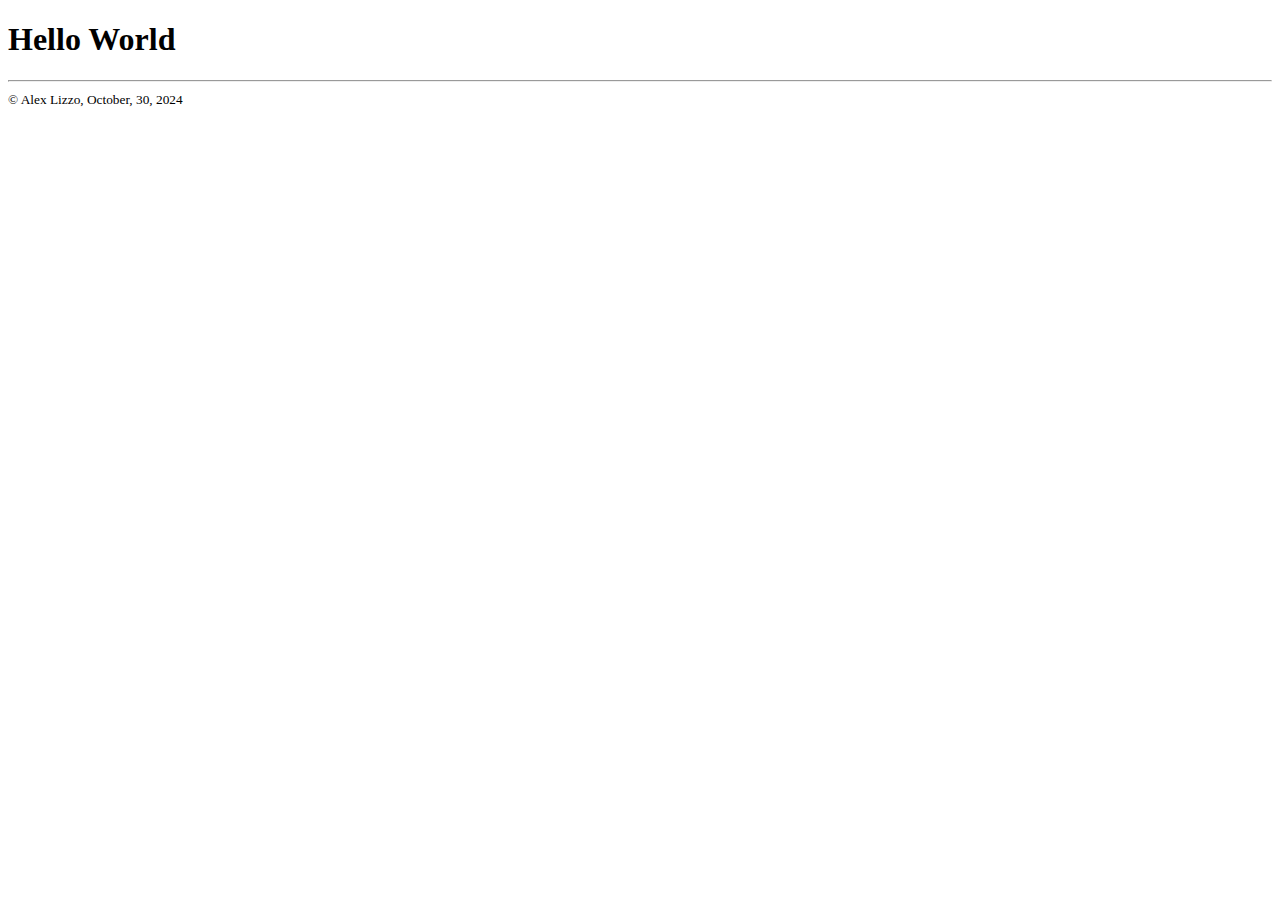
==== index.html @ 40458899 "Create index.html" ====
<!DOCTYPE html>
<html lang="en">
<head>
    <title>Test</title>
    <meta charset="UTF-8">
</head>
<body>
    <h1>Hello World</h1>




    <footer>
        <hr>
        <small> 
            &copy; Alex Lizzo, October, 30, 2024 <br>

        </small>
    </footer>
</body>
</html>
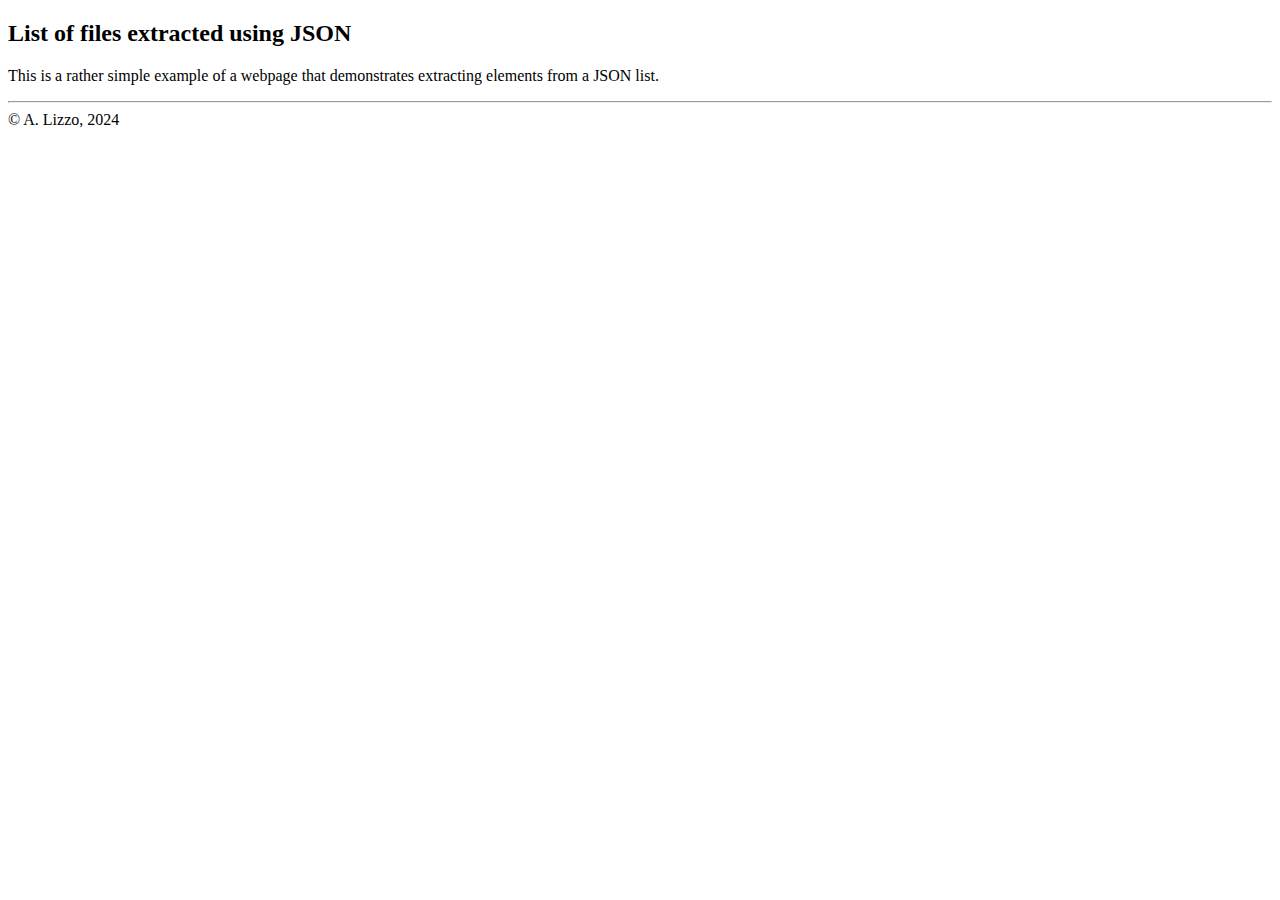
==== commit 32f21cfa: "updates to indx for json hw assignment" ====
--- a/index.html
+++ b/index.html
@@ -1,21 +1,48 @@
-<!DOCTYPE html>
+<!-- This is real code to get the contents of a GitHub repository -->  
+<!doctype  html >
 <html lang="en">
-<head>
-    <title>Test</title>
-    <meta charset="UTF-8">
-</head>
-<body>
-    <h1>Hello World</h1>
+
+    <head> 
+	  <title>JSON</title>
+      <meta charset="UTF-8">
+      <h2>List of files extracted using JSON</h2>
+      <p>This is a rather simple example of a webpage that demonstrates extracting elements from a JSON list.</p>
+	</head>	
+
+	<body onload="Filelist()">
+	<p id="files"> 
 
 
+	<script>
+		function Filelist(){
+			
+		var htmlString = "";
+		
+		// this creates JS object 'data' with a list of files  
+        // change "aptokash/SD330" to your github id and repository name 
+		(async () => {
+			const response = await fetch("https://api.github.com/repos/alizzo/SD330/contents/");
+			const data = await response.json();
+    	
+		// loop through the list of files, set "file" to each file name
+    		for (let file of data) {
+				fname = file.name;           
+				fpath = "https://alizzo.github.io/SD330/" + fname;  
+				
+				htmlString += "<p>" + fname ;
+				htmlString += "<p>" + "<a href=" + fpath  + ">" + fpath + "</a>";
+			}
+        
+		document.getElementById('files').innerHTML = htmlString;
+		})()
+	
+	}
+</script>
 
+		<footer>
+		<hr>
+		&copy; A. Lizzo, 2024
+		</footer>
 
-    <footer>
-        <hr>
-        <small> 
-            &copy; Alex Lizzo, October, 30, 2024 <br>
-
-        </small>
-    </footer>
-</body>
-</html>
+	</body>
+</html>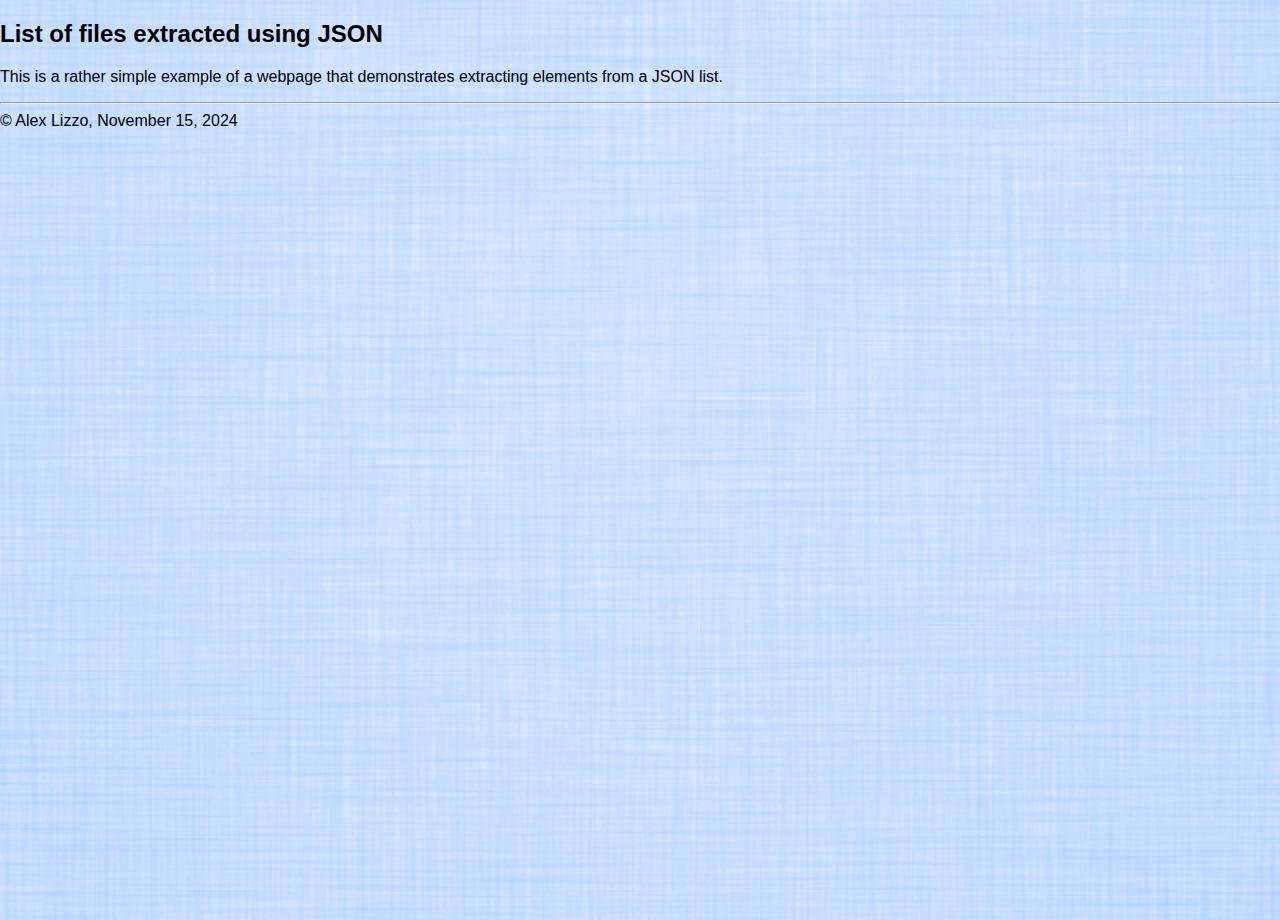
==== commit 95122bc7: "css for index" ====
--- a/index.html
+++ b/index.html
@@ -5,6 +5,7 @@
     <head> 
 	  <title>JSON</title>
       <meta charset="UTF-8">
+      <link rel="stylesheet" href="css/indexCSS.css">
       <h2>List of files extracted using JSON</h2>
       <p>This is a rather simple example of a webpage that demonstrates extracting elements from a JSON list.</p>
 	</head>	
@@ -17,21 +18,25 @@
 		function Filelist(){
 			
 		var htmlString = "";
-		
+
+        const excludeList = ['audio', 'css', 'javascript'];
+
 		// this creates JS object 'data' with a list of files  
-        // change "aptokash/SD330" to your github id and repository name 
 		(async () => {
 			const response = await fetch("https://api.github.com/repos/alizzo/SD330/contents/");
 			const data = await response.json();
     	
-		// loop through the list of files, set "file" to each file name
-    		for (let file of data) {
-				fname = file.name;           
-				fpath = "https://alizzo.github.io/SD330/" + fname;  
-				
-				htmlString += "<p>" + fname ;
-				htmlString += "<p>" + "<a href=" + fpath  + ">" + fpath + "</a>";
-			}
+
+        // Loop through the list of files, filtering out excluded names
+        for (let file of data) {
+            const fname = file.name;
+            if (!excludeList.includes(fname)) { // Exclude files/directories in the list
+                const fpath = "https://alizzo.github.io/SD330/" + fname;
+
+                htmlString += "<p>" + fname;
+                htmlString += "<p>" + "<a href=" + fpath + ">" + fpath + "</a>";
+            }
+        }
         
 		document.getElementById('files').innerHTML = htmlString;
 		})()
@@ -41,7 +46,7 @@
 
 		<footer>
 		<hr>
-		&copy; A. Lizzo, 2024
+		&copy; Alex Lizzo, November 15, 2024
 		</footer>
 
 	</body>
--- a/css/indexCSS.css
+++ b/css/indexCSS.css
@@ -0,0 +1,12 @@
+body {
+    margin: 0;
+    padding: 0; 
+    height: 100vh; /* Full viewport height */
+    width: 100vw; /* Full viewport width */
+    background-image: url('../images/linen.png'); 
+    background-size: cover; /* Make sure the image covers the entire background */
+    background-position: center; /* Center the image */
+    background-repeat: no-repeat; 
+    background-attachment: fixed; /* Keep the background fixed during scrolling */
+    font-family: Arial, sans-serif; 
+}
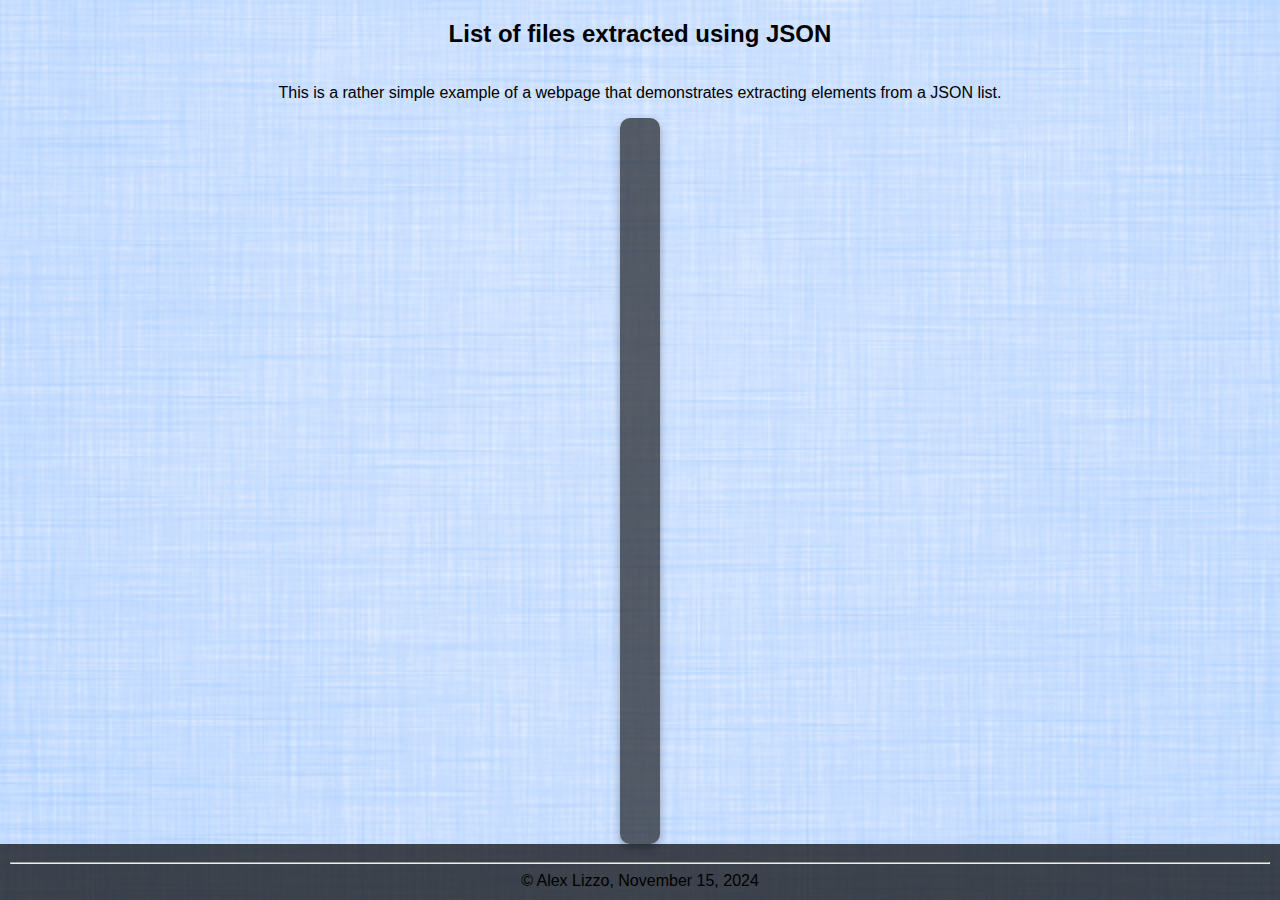
==== commit c1058a2d: "styling" ====
--- a/index.html
+++ b/index.html
@@ -19,7 +19,7 @@
 			
 		var htmlString = "";
 
-        const excludeList = ['audio', 'css', 'javascript'];
+        const excludeList = ['audio', 'css', 'javascript', 'images', '.DS_Store', 'README.md', 'LICENSE']; // List of files to exclude
 
 		// this creates JS object 'data' with a list of files  
 		(async () => {
@@ -33,8 +33,8 @@
             if (!excludeList.includes(fname)) { // Exclude files/directories in the list
                 const fpath = "https://alizzo.github.io/SD330/" + fname;
 
-                htmlString += "<p>" + fname;
-                htmlString += "<p>" + "<a href=" + fpath + ">" + fpath + "</a>";
+              //  htmlString += "<p>" + fname;
+                htmlString += "<p>" +fname +":   "+ "<a href=" + fpath + ">" + fpath + "</a>";
             }
         }
         
--- a/css/indexCSS.css
+++ b/css/indexCSS.css
@@ -3,10 +3,40 @@
     padding: 0; 
     height: 100vh; /* Full viewport height */
     width: 100vw; /* Full viewport width */
+    display: flex;
+    flex-direction: column;
+    justify-content: space-between; 
     background-image: url('../images/linen.png'); 
     background-size: cover; /* Make sure the image covers the entire background */
     background-position: center; /* Center the image */
     background-repeat: no-repeat; 
     background-attachment: fixed; /* Keep the background fixed during scrolling */
     font-family: Arial, sans-serif; 
+    color: black;
+    text-align: center; 
 }
+
+h2 {
+    text-align: center; 
+    margin-top: 20px; 
+    color: black;
+}
+
+#files{
+    flex-grow: 1; /* Allows main content to grow and take up space */
+    padding: 20px; 
+    background-color: rgba(0, 0, 0, 0.6); /* Semi-transparent black background 60%*/
+    color: white; /* Set text color to white */
+    font-size: 18px; /* Adjust font size for readability */
+    border-radius: 10px; /* Rounded corners */
+    max-width: 80%; 
+    margin: 0 auto; /* Center align the content */
+    box-shadow: 0 4px 8px rgba(0, 0, 0, 0.3);
+}
+
+footer {
+    text-align: center;
+    padding: 10px;
+    background-color: rgba(0, 0, 0, 0.7); /* Optional: Add a background color */
+
+}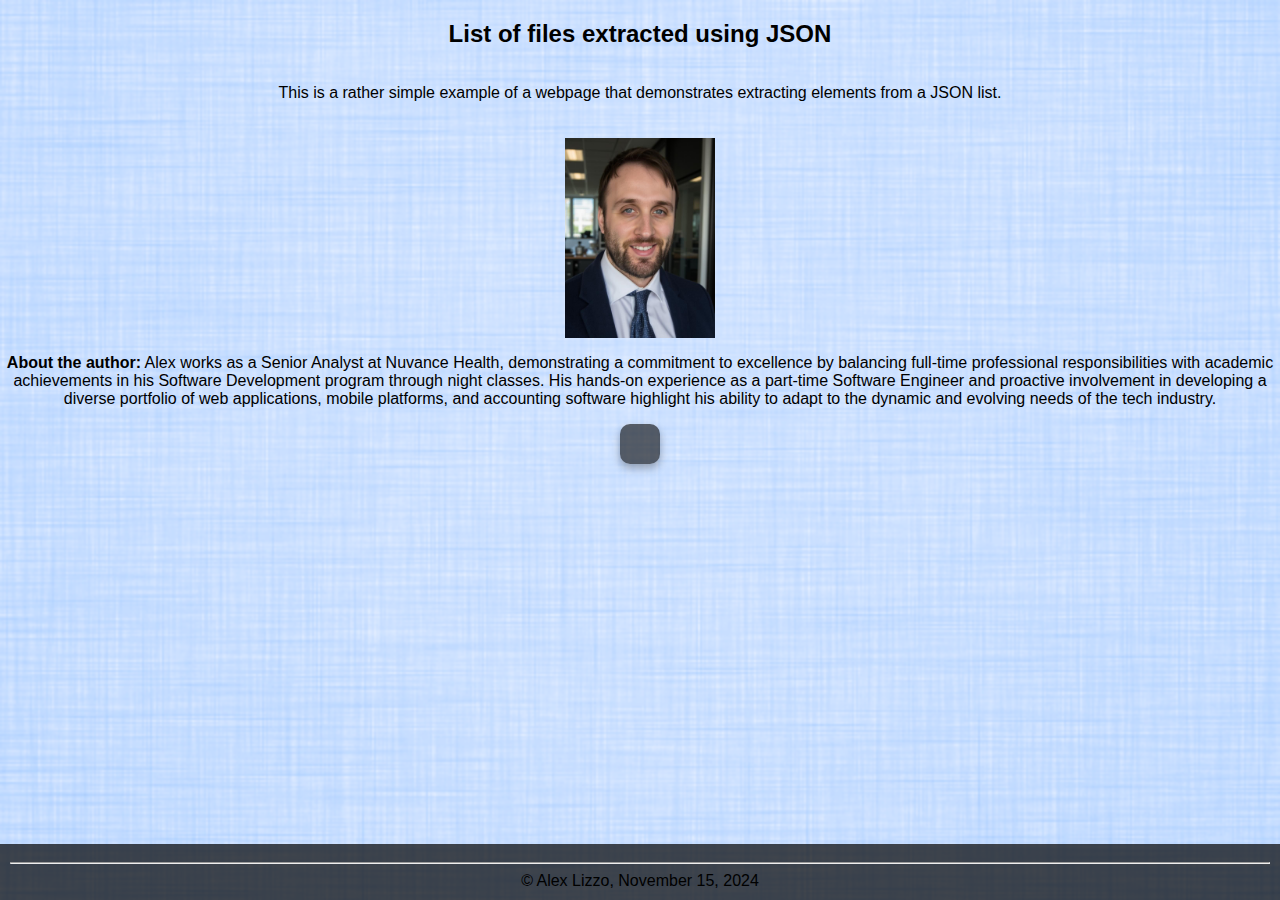
==== commit 67f24c6a: "center and text" ====
--- a/index.html
+++ b/index.html
@@ -6,13 +6,21 @@
 	  <title>JSON</title>
       <meta charset="UTF-8">
       <link rel="stylesheet" href="css/indexCSS.css">
-      <h2>List of files extracted using JSON</h2>
-      <p>This is a rather simple example of a webpage that demonstrates extracting elements from a JSON list.</p>
 	</head>	
 
 	<body onload="Filelist()">
-	<p id="files"> 
-
+		<div class="content-container">
+			<h2>List of files extracted using JSON</h2>
+			<p>This is a rather simple example of a webpage that demonstrates extracting elements from a JSON list.</p>
+			<img src="images/portrait.jpg" alt="Portrait of author" class="portrait">
+			<p><b>About the author:</b> Alex works as a Senior Analyst at Nuvance Health, 
+				demonstrating a commitment to excellence by balancing full-time professional
+				 responsibilities with academic achievements in his Software Development program through night classes. 
+				 His hands-on experience as a part-time Software Engineer and proactive involvement in developing
+				  a diverse portfolio of web applications, mobile platforms, and accounting software highlight his ability 
+				  to adapt to the dynamic and evolving needs of the tech industry. </p>
+			<p  id="files"></p>
+		</div>
 
 	<script>
 		function Filelist(){
--- a/css/indexCSS.css
+++ b/css/indexCSS.css
@@ -22,6 +22,19 @@
     color: black;
 }
 
+.content-container {
+    display: flex;
+    flex-direction: column;
+    align-items: center;
+    text-align: center;
+}
+
+.portrait {
+    width: 150px; /* Adjust width as needed */
+    height: auto; /* Maintains aspect ratio */
+    margin-top: 20px; /* Optional: add spacing above/below if needed */
+}
+
 #files{
     flex-grow: 1; /* Allows main content to grow and take up space */
     padding: 20px; 
